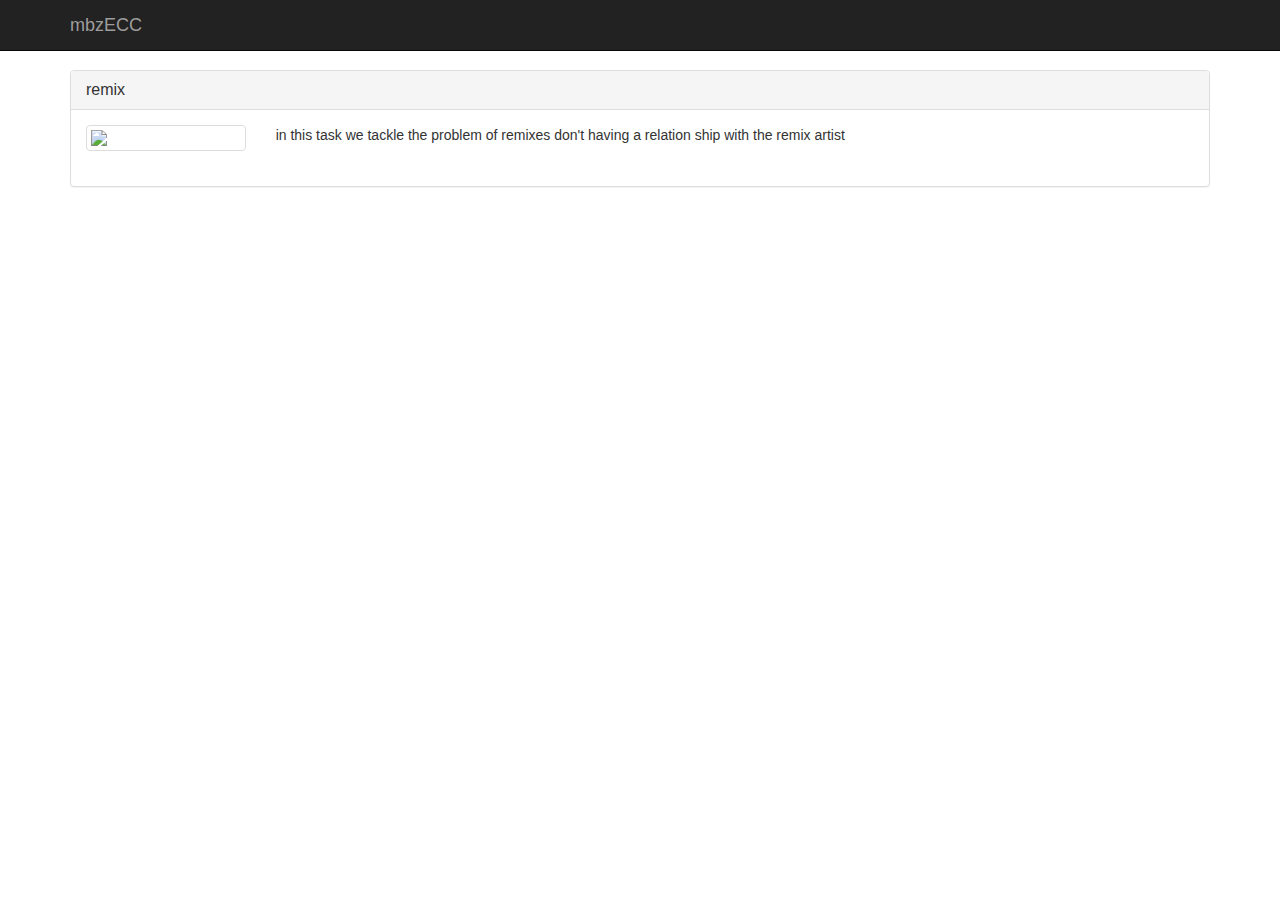
==== index.html @ 1d58fbaa "first code" ====
<!DOCTYPE html>
<html lang="en">
<head>
	<meta charset="utf-8">
	<meta http-equiv="X-UA-Compatible" content="IE=edge">
	<meta name="viewport" content="width=device-width, initial-scale=1">
	<!-- The above 3 meta tags *must* come first in the head; any other head content must come *after* these tags -->
	<meta name="description" content="">
	<meta name="author" content="">

	<title>Starter Template for Bootstrap</title>

	<!-- Bootstrap core CSS -->
	<link href="css/lib/bootstrap.min.css" rel="stylesheet">

	<!-- Custom css -->
	<link href="css/main.css" rel="stylesheet">
</head>

<body>

	<nav class="navbar navbar-inverse navbar-fixed-top">
		<div class="container">
			<div class="navbar-header">
				<button type="button" class="navbar-toggle collapsed" data-toggle="collapse" data-target="#navbar" aria-expanded="false" aria-controls="navbar">
					<span class="sr-only">Toggle navigation</span>
					<span class="icon-bar"></span>
					<span class="icon-bar"></span>
					<span class="icon-bar"></span>
				</button>
				<a class="navbar-brand" href="#">mbzECC</a>
			</div>
		</div>
	</nav>

	<div class="container">
		<div class="panel panel-default">
			<div class="panel-heading">
				<h1 class="panel-title">remix</h1>
			</div>
			<div class="panel-body row">
				<div class="col-md-2">
					<a href="remix.html" class="thumbnail">
						<img src="https://placehold.it/171x180">
    				</a>
    			</div>
				<div class="col-md-10">
					in this task we tackle the problem of remixes don't having a relation ship with the remix artist
				</div>
			</div>
		</div>
	</div><!-- /.container -->


<!-- Bootstrap core JavaScript
================================================== -->
<!-- Placed at the end of the document so the pages load faster -->
<script src="js/lib/jquery.min.js"></script>
<script src="js/lib/bootstrap.min.js"></script>
</body>
</html>
---- css/main.css ----
body {
	padding-top: 70px;
}
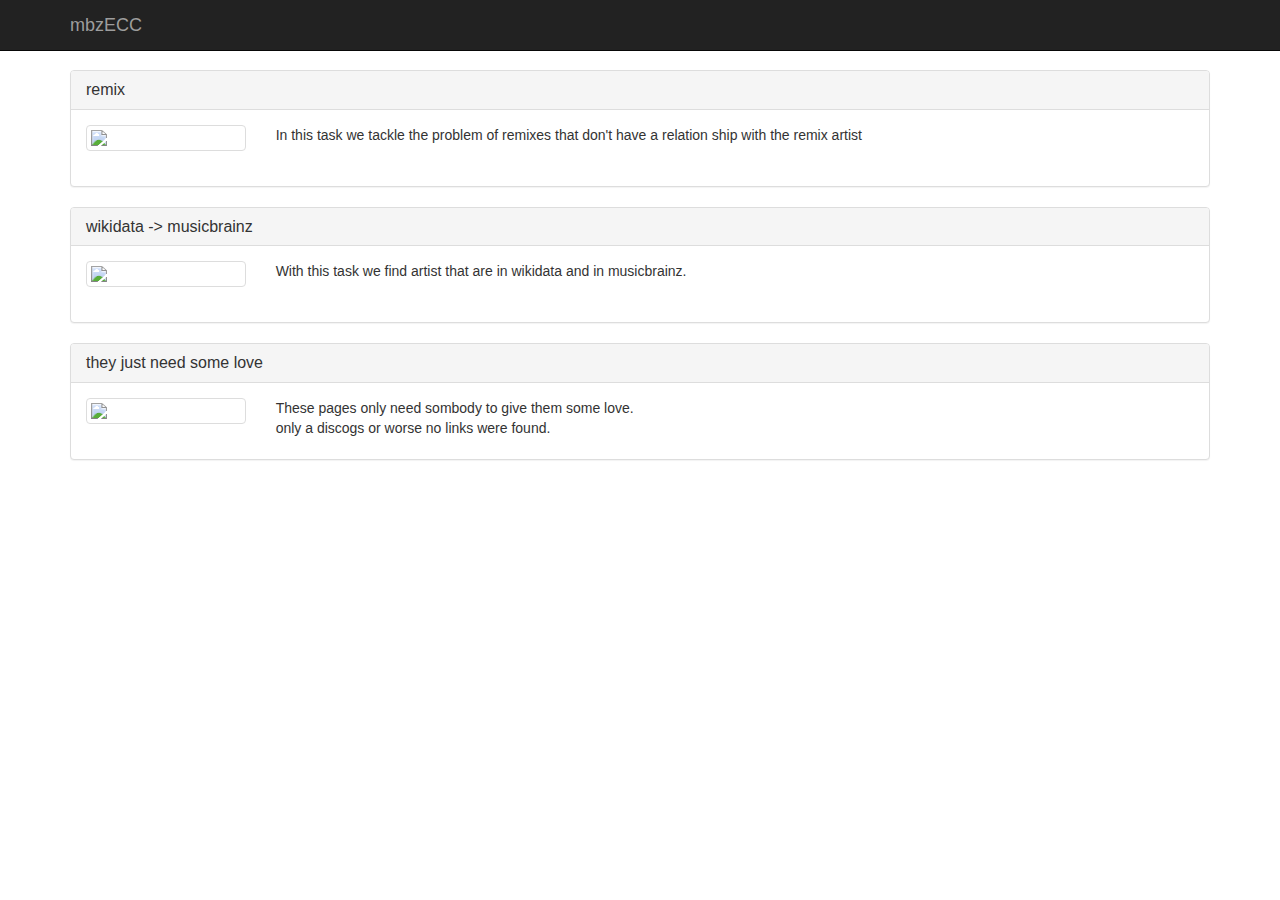
==== commit f2792fb3: "making progerss" ====
--- a/index.html
+++ b/index.html
@@ -9,12 +9,9 @@
 	<meta name="description" content="">
 	<meta name="author" content="">
 
-	<title>Starter Template for Bootstrap</title>
+	<title>musicbrainz - Error Cacher and Corrector </title>
 
-	<!-- Bootstrap core CSS -->
 	<link href="css/lib/bootstrap.min.css" rel="stylesheet">
-
-	<!-- Custom css -->
 	<link href="css/main.css" rel="stylesheet">
 </head>
 
@@ -35,6 +32,7 @@
 	</nav>
 
 	<div class="container">
+
 		<div class="panel panel-default">
 			<div class="panel-heading">
 				<h1 class="panel-title">remix</h1>
@@ -46,12 +44,45 @@
     				</a>
     			</div>
 				<div class="col-md-10">
-					in this task we tackle the problem of remixes don't having a relation ship with the remix artist
+					In this task we tackle the problem of remixes that don't have a relation ship with the remix artist
 				</div>
 			</div>
 		</div>
-	</div><!-- /.container -->
 
+        <div class="panel panel-default">
+            <div class="panel-heading">
+                <h1 class="panel-title">wikidata -> musicbrainz</h1>
+            </div>
+            <div class="panel-body row">
+                <div class="col-md-2">
+                    <a href="wikidata.html" class="thumbnail">
+                        <img src="https://placehold.it/171x180">
+                    </a>
+                </div>
+                <div class="col-md-10">
+                    With this task we find artist that are in wikidata and in musicbrainz.
+                </div>
+            </div>
+        </div>
+
+        <div class="panel panel-default">
+            <div class="panel-heading">
+                <h1 class="panel-title">they just need some love</h1>
+            </div>
+            <div class="panel-body row">
+                <div class="col-md-2">
+                    <a href="wikidata.html" class="thumbnail">
+                        <img src="https://placehold.it/171x180">
+                    </a>
+                </div>
+                <div class="col-md-10">
+                    These pages only need sombody to give them some love.<br>
+                    only a discogs or worse no links were found.
+                </div>
+            </div>
+        </div>
+
+	</div>
 
 <!-- Bootstrap core JavaScript
 ================================================== -->
